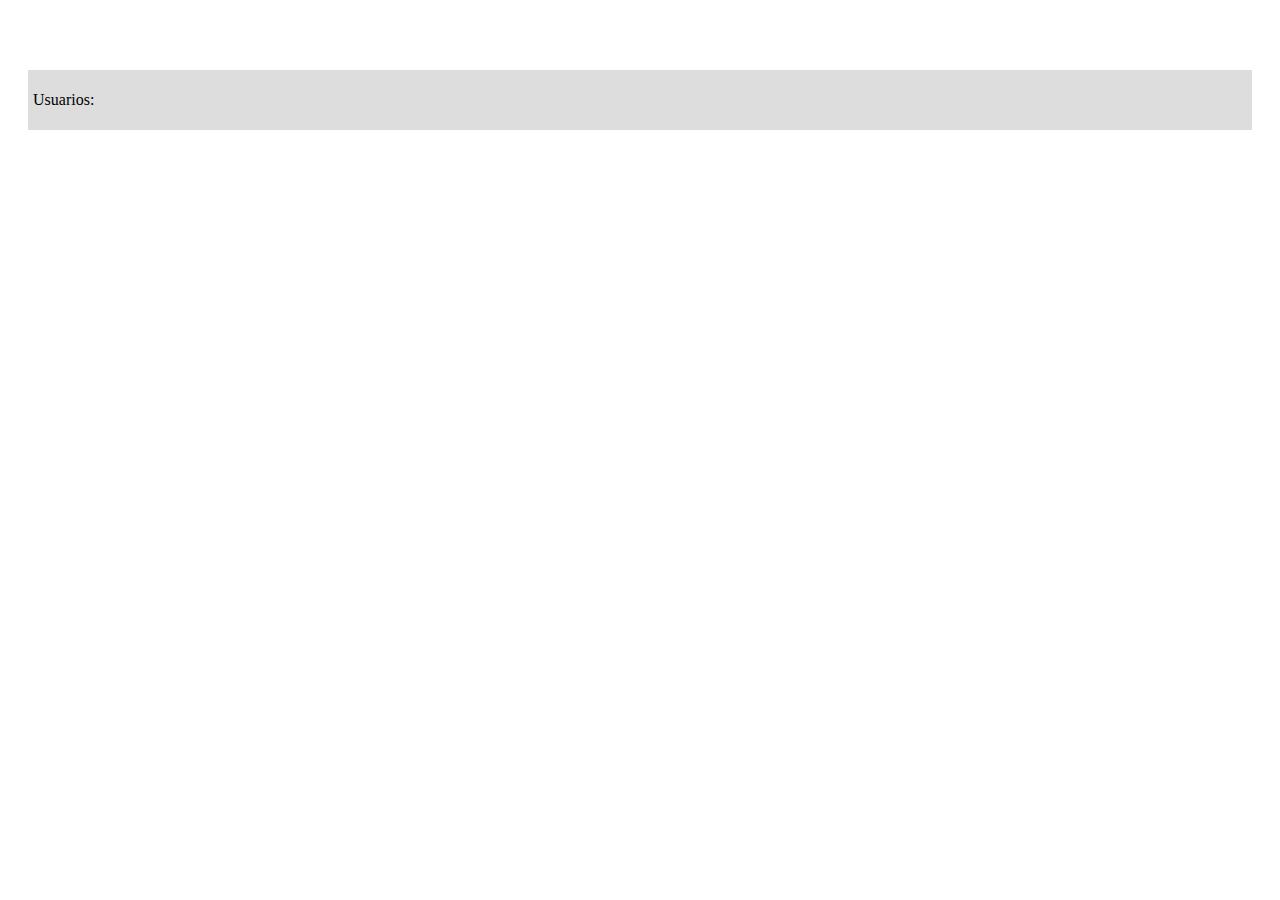
==== admpanel.html @ 3cf6337d "almost done" ====
<!DOCTYPE html>
<html>
<style>
</style>
	<head>
		<script	type="module" src="admpanel.js" defer></script>
		<link rel="stylesheet" href="./global.css">
		<meta charset="UTF-8">
	</head>
	<body>
		<div id="page">
			<p>Usuarios:</p>
		</div>
	</body>
</html>
---- global.css ----
#page
{
	display: flex;
	flex-direction: column;
}
@media only screen and (min-width: 600px) {
	#services
	{
		display: flex;
		//background-color: blue;
	}
	#col2
	{
		width: 20%;
		//background-color: blue;
	}
	#col
	{
		width: 20%;
		text-align: center;
		//background-color: red;
	}
	#page
	{
		margin: 20px;
		padding: 5px;
		background-color: #dddddd;
		position: relative;
		top: 50px;
	}
}
@media only screen and (max-width: 600px) {
	#services
	{
		display: block;
	}
	.serv_desc
	{
		background-color: white;
	}
	#col
	{
		width: 100%;
		text-align: center;
		//background-color: red;
	}
	#page
	{
		margin: 0;
		padding: 0;
		background-color: #dddddd;
		position: relative;
		top: 50px;
	}
	body
	{
		margin: 0;
	}
}

.header_but
{
	width: 100px;
}
#header_id
{
	background-color: #444444;
	position: fixed;
	display: flex;
	left: 0px;
	top: 0px;
	width: 100%;
	color: white;
	height: 50px;
}
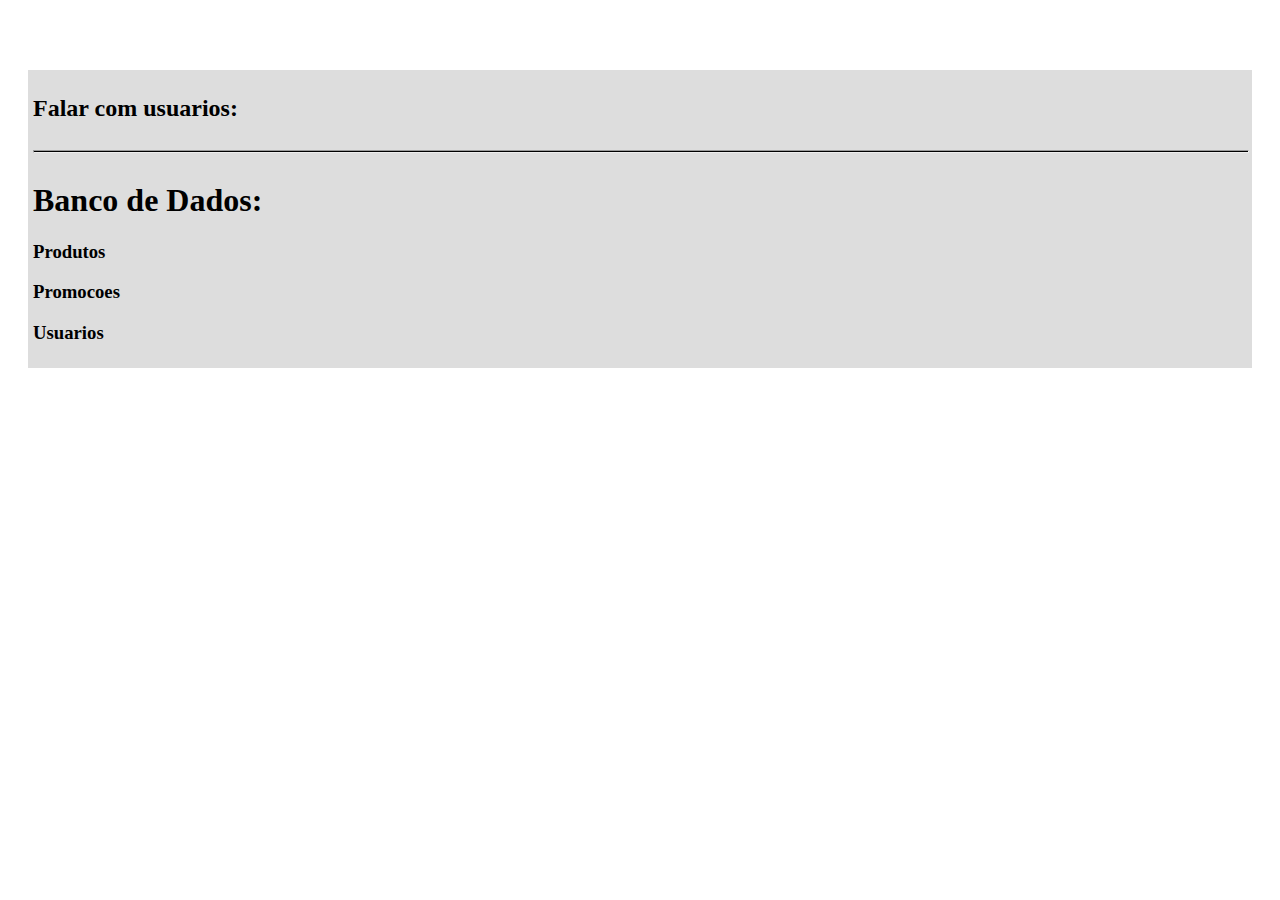
==== commit 224831a3: "message" ====
--- a/admpanel.html
+++ b/admpanel.html
@@ -2,6 +2,66 @@
 <!DOCTYPE html>
 <html>
 <style>
+th, td {
+  border: 1px solid rgb(160 160 160);
+  padding: 8px 10px;
+}
+hr
+{
+	background-color: black;
+	height: 1px;
+	width: 100%;
+}
+.up_but
+{
+	background-color: #eeaa33;
+	color: white;
+	border: none;
+	padding: 5px;
+	border-radius: 4px;
+	margin: 5px;
+	font-size: 16px;
+}
+.add_but
+{
+	background-color: #33aa33;
+	color: white;
+	border: none;
+	padding: 5px;
+	border-radius: 4px;
+	margin: 5px;
+	font-size: 16px;
+}
+.rm_but
+{
+	background-color: #EE3333;
+	color: white;
+	border: none;
+	padding: 5px;
+	border-radius: 4px;
+	font-size: 16px;
+}
+.table_head
+{
+	background-color: #555555; color: white;
+}
+textarea
+{
+	resize:none;
+	border-radius: 4px;
+}
+#all
+{
+	margin: auto;
+	width: 30%;
+}
+table {
+  border-collapse: collapse;
+  border: 2px solid rgb(140 140 140);
+  font-family: sans-serif;
+  font-size: 0.8rem;
+  letter-spacing: 1px;
+}
 </style>
 	<head>
 		<script	type="module" src="admpanel.js" defer></script>
@@ -10,7 +70,28 @@
 	</head>
 	<body>
 		<div id="page">
-			<p>Usuarios:</p>
+			<h2>Falar com usuarios:</h2>
+			<div id="users_to_talk">
+			</div>
+			
+			<hr>
+			<div>
+				<h1>Banco de Dados:</h1>
+
+				<h3>Produtos</h3>
+				<div id="main">
+				</div>
+
+
+				<h3>Promocoes</h3>
+				<div id="promos">
+				</div>
+
+				 
+				<h3>Usuarios</h3>
+				<div id="users_db">
+				</div>
+			</div>
 		</div>
 	</body>
 </html>
--- a/global.css
+++ b/global.css
@@ -2,6 +2,10 @@
 {
 	display: flex;
 	flex-direction: column;
+}
+#services
+{
+	border-bottom: 1px solid
 }
 @media only screen and (min-width: 600px) {
 	#services
@@ -11,7 +15,7 @@
 	}
 	#col2
 	{
-		width: 20%;
+		width: 50%;
 		//background-color: blue;
 	}
 	#col
@@ -29,6 +33,7 @@
 		top: 50px;
 	}
 }
+
 @media only screen and (max-width: 600px) {
 	#services
 	{
@@ -66,7 +71,7 @@
 {
 	background-color: #444444;
 	position: fixed;
-	display: flex;
+	isplay: flex;
 	left: 0px;
 	top: 0px;
 	width: 100%;
